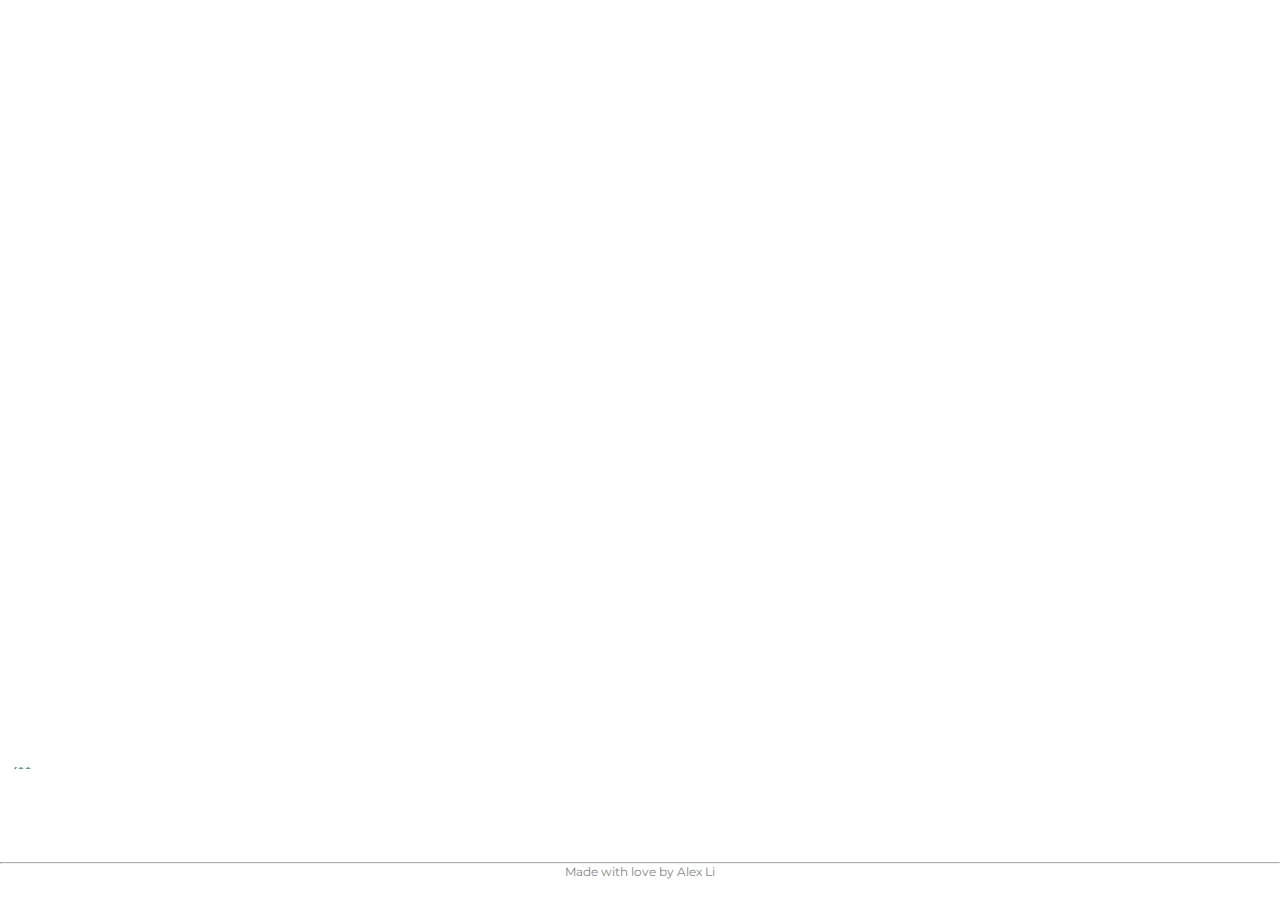
==== index.html @ cb69ab8c "change page style." ====
<!DOCTYPE HTML>
<html>
<!--

██╗  ██╗ █████╗ ██████╗ ██████╗ ██╗   ██╗    ██████╗ ██╗██████╗ ████████╗██╗  ██╗██████╗  █████╗ ██╗   ██╗     █████╗  █████╗ ███████╗████████╗██╗  ██╗ █████╗ 
██║  ██║██╔══██╗██╔══██╗██╔══██╗╚██╗ ██╔╝    ██╔══██╗██║██╔══██╗╚══██╔══╝██║  ██║██╔══██╗██╔══██╗╚██╗ ██╔╝    ██╔══██╗██╔══██╗██╔════╝╚══██╔══╝██║  ██║██╔══██╗
███████║███████║██████╔╝██████╔╝ ╚████╔╝     ██████╔╝██║██████╔╝   ██║   ███████║██║  ██║███████║ ╚████╔╝     ███████║███████║███████╗   ██║   ███████║███████║
██╔══██║██╔══██║██╔═══╝ ██╔═══╝   ╚██╔╝      ██╔══██╗██║██╔══██╗   ██║   ██╔══██║██║  ██║██╔══██║  ╚██╔╝      ██╔══██║██╔══██║╚════██║   ██║   ██╔══██║██╔══██║
██║  ██║██║  ██║██║     ██║        ██║       ██████╔╝██║██║  ██║   ██║   ██║  ██║██████╔╝██║  ██║   ██║       ██║  ██║██║  ██║███████║   ██║   ██║  ██║██║  ██║
╚═╝  ╚═╝╚═╝  ╚═╝╚═╝     ╚═╝        ╚═╝       ╚═════╝ ╚═╝╚═╝  ╚═╝   ╚═╝   ╚═╝  ╚═╝╚═════╝ ╚═╝  ╚═╝   ╚═╝       ╚═╝  ╚═╝╚═╝  ╚═╝╚══════╝   ╚═╝   ╚═╝  ╚═╝╚═╝  ╚═╝
                                                                                                                                                                      
                                                             
-->
    
<!--

   ▄████████     ███        ▄████████ ▄██   ▄        ▀█████████▄   ▄█          ▄████████    ▄████████    ▄████████    ▄████████ ████████▄  
  ███    ███ ▀█████████▄   ███    ███ ███   ██▄        ███    ███ ███         ███    ███   ███    ███   ███    ███   ███    ███ ███   ▀███ 
  ███    █▀     ▀███▀▀██   ███    ███ ███▄▄▄███        ███    ███ ███         ███    █▀    ███    █▀    ███    █▀    ███    █▀  ███    ███ 
  ███            ███   ▀   ███    ███ ▀▀▀▀▀▀███       ▄███▄▄▄██▀  ███        ▄███▄▄▄       ███          ███         ▄███▄▄▄     ███    ███ 
▀███████████     ███     ▀███████████ ▄██   ███      ▀▀███▀▀▀██▄  ███       ▀▀███▀▀▀     ▀███████████ ▀███████████ ▀▀███▀▀▀     ███    ███ 
         ███     ███       ███    ███ ███   ███        ███    ██▄ ███         ███    █▄           ███          ███   ███    █▄  ███    ███ 
   ▄█    ███     ███       ███    ███ ███   ███        ███    ███ ███▌    ▄   ███    ███    ▄█    ███    ▄█    ███   ███    ███ ███   ▄███ 
 ▄████████▀     ▄████▀     ███    █▀   ▀█████▀       ▄█████████▀  █████▄▄██   ██████████  ▄████████▀   ▄████████▀    ██████████ ████████▀  
                                                                  ▀                                                                        

-->
<head>
	<title>Happy Birthday</title>
	<meta charset="utf-8">
    <meta name="language" content="en-us"/>  
    <meta http-equiv="Content-Type" content="text/html" />
    <meta http-equiv="X-UA-Compatible" content="IE=edge" />
    <meta name="distribution" content="Global" />
    <meta http-equiv="Cache-control" content="public">
    <meta name="robots" content="index, follow" />
    <meta name="revisit-after" content="7 days"/>
    <meta name="copyright" content="Vinit Shahdeo | VIT Vellore"/>
    <meta name="apple-mobile-web-app-capable" content="yes"/>
    <meta name="viewport" content="width=device-width, initial-scale=1" />

    <meta name="description" content="May your birthday bring you as much as you happiness
you give to every one who knows you.">
    <meta name="author" content="Vinit Shahdeo">
    <meta name="email" content="vinitshahdeo@gmail.com">
    <meta property="og:type" content="website" /> 
    <meta property="og:title" content="Happy Birthday Aastha!" />
    <meta property="og:description" content="May your birthday bring you as much as you happiness
     you give to every one who knows you" />
    <meta property="og:image" content="https://scontent.cdninstagram.com/t51.2885-19/s320x320/17332840_428978084117611_7673563513641500672_a.jpg" />
    <meta property="og:url" content="https://vinitshahdeo.github.io/HBD" />
    <meta property="og:site_name" content="Happy Birthday!" />

    <meta name="twitter:card" content="website">
    <meta name="twitter:site" content="Happy Birthday Aastha!">
    <meta name="twitter:title" content="Happy Birthday Aastha!">
    <meta name="twitter:description" content="May your birthday bring you as much as you happiness
     you give to every one who knows you">
    <meta name="twitter:image" content="https://scontent.cdninstagram.com/t51.2885-19/s320x320/17332840_428978084117611_7673563513641500672_a.jpg">

	<meta itemprop="name" content="Happy Birthday Aastha!">
	<meta itemprop="description" content="May your birthday bring you as much as you happiness
	you give to every one who knows you">
	<meta itemprop="image" content="https://scontent.cdninstagram.com/t51.2885-19/s320x320/17332840_428978084117611_7673563513641500672_a.jpg">
    
	<style type="text/css">
        
        *{
            background: #fff;
        }
        
        #loveHeart{
            background: transparent;
            background: url('guitarboy.gif') no-repeat center;
        }
		#copyright{
			font-family: 'Montserrat',sans-serif;
			opacity: 0.8;
			position: fixed;
    		bottom: 0px;
		}	
		}
		#copyright a{
			text-decoration: none;
		}
		#copyright a:hover{
			text-decoration: none;
			color:#339933;
		}
        #hbd_song{
            display: none;
        }
	</style>
	<style>
		*{ margin:0; padding:0; list-style:none;}
		
		#lanren #audio-btn{width: 32px;height: 32px; position:absolute; top: 48px; right: 48px; background-size: 100% 100%;}
		#lanren .on{background: url('images/music_icon.png') no-repeat 0 0;-webkit-animation: rotating 1.2s linear infinite;animation: rotating 1.2s linear infinite;}
		#lanren .off{background: url('images/music_icon.png') no-repeat 0 0;}
		@-webkit-keyframes rotating {
			from{
				-webkit-transform: rotate(0deg);
				-moz-transform: rotate(0deg);
				-ms-transform: rotate(0deg);
				-o-transform: rotate(0deg);
				transform: rotate(0deg);
			}
			to{
				-webkit-transform: rotate(360deg);
				-moz-transform: rotate(360deg);
				-ms-transform: rotate(360deg);
				-o-transform: rotate(360deg);
				transform: rotate(360deg);
			}
		}
		@keyframes rotating {
			from{
				-webkit-transform: rotate(0deg);
				-moz-transform: rotate(0deg);
				-ms-transform: rotate(0deg);
				-o-transform: rotate(0deg);
				transform: rotate(0deg);
			}
			to{
				-webkit-transform: rotate(360deg);
				-moz-transform: rotate(360deg);
				-ms-transform: rotate(360deg);
				-o-transform: rotate(360deg);
				transform: rotate(360deg);
			}
		}
	</style>
	<style>
		.scrolldown {
			display: flex;
			justify-content: center;
			align-items: center;
			background: #fff;
		}

		.container {
			position: relative;
			margin-bottom: 48px;
			width: 24px;
			height: 24px;
		}

		.chevron {
			position: absolute;
			width: 28px;
			height: 8px;
			opacity: 0;
			transform: scale3d(0.5, 0.5, 0.5);
			animation: move 3s ease-out infinite;
		}

		.chevron:first-child {
			animation: move 3s ease-out 1s infinite;
		}

		.chevron:nth-child(2) {
			animation: move 3s ease-out 2s infinite;
		}

		.chevron:before,
		.chevron:after {
			content: ' ';
			position: absolute;
			top: 0;
			height: 100%;
			width: 51%;
			background: #000;
		}

		.chevron:before {
			left: 0;
			transform: skew(0deg, 30deg);
		}

		.chevron:after {
			right: 0;
			width: 50%;
			transform: skew(0deg, -30deg);
		}

		@keyframes move {
			25% {
				opacity: 1;

			}
			33% {
				opacity: 1;
				transform: translateY(30px);
			}
			67% {
				opacity: 1;
				transform: translateY(40px);
			}
			100% {
				opacity: 0;
				transform: translateY(55px) scale3d(0.5, 0.5, 0.5);
			}
		}

		.text {
			display: block;
			margin-top: 75px;
			margin-left: -30px;
			font-family: "Helvetica Neue", "Helvetica", Arial, sans-serif;
			font-size: 12px;
			color: #fff;
			text-transform: uppercase;
			white-space: nowrap;
			opacity: .25;
			animation: pulse 2s linear alternate infinite;
		}

		@keyframes pulse {
			to {
			opacity: 1;
			}
		}
	</style>
	<link href="css/style1.css" type="text/css" rel="stylesheet">
	<link href="https://fonts.googleapis.com/css?family=Montserrat" rel="stylesheet">
    <link rel="shortcut icon" href="./cake.png" type="image/png" />
	<script type="text/javascript" src="js/jquery.js"></script>
	<script type="text/javascript" src="js/birthday.js"></script>
    <script type="text/javascript" src="js/hbd.js"></script>
</head>

<body>
	<div id="mainDiv">
		<div id="content">
			<div id="loveHeart">
				<canvas id="garden" style="display:none"></canvas>
				<div id="audio-btn" class="on">
					<audio id="hbd_song" src="audio/hbd.mp3" autoplay loop="loop"></audio>
				</div>
			</div>
			<div class="scrolldown">
			<div class="container">
				<div class="chevron"></div>
				<div class="chevron"></div>
				<div class="chevron"></div>
			</div>
			</div>
			<div id="codeWrapper">
				<div id="code" >
					<span class="comments">/**</span><br />
					<span class="space"/><span class="comments">* Today, the 2nd day of March, is your birthday.</span><br />
					<span class="space"/><span class="comments">* So I created a webpage to celebrate this special day.</span><br />
					<span class="space"/><span class="comments">*/</span><br />
					Girl u = <span class="keyword">new</span> Girl(<span class="string">"Suri Zhou"</span>);<br />
					<span class="comments">// March 3rd, when the bell rang, your age increased </span><br />
					Date currentTime = <span class="keyword">new</span> Date(); <br />
					SimpleDateFormat formatter = <span class="keyword">new</span> SimpleDateFormat(<span class="string">"yyyy-MM-dd HH:mm:ss"</span>);<br />
					String dateString = formatter.format(currentTime);<br />
					if( dateString.equals(<span class="string">"2021-03-03 00:00:00"</span>) ){</br>
						u.age ++;</br>
					}</br>
					<span class="comments">// My best wishes will be with you simultaneously.</span><br />
					<span class="keyword">new</span> Thread (){<br />
					@Override </br>
					<span class="comments">// Forever and ever. I wish</span><br />
					while(true){</br>
					<span class="comments">// luckiness,</span><br />
					u.fortune ++;</br>
					<span class="comments">// happiness,</span><br />
					u.happiness ++;</br>
					<span class="comments">// and everything you wish can be achieved.</span><br />
					}.start()</br>
					<span class="comments">// The last thing I wanna say, boring and ordinary, is:</span><br />
					System.out.println(<span class="string">"Happy Birthday!"</span>);
				</div>
			</div>
		</div>
	</div>
	<div id="copyright">
		<hr>
			<p style="height:36px">Made with love by Alex Li</a></p>
		</hr>
	</div>
	<script type="text/javascript">
		var offsetX = $("#loveHeart").width() / 2;
		var offsetY = $("#loveHeart").height() / 2 - 55;
		var together = new Date();
		together.setFullYear(1997,7, 9);
		together.setHours(8);
		together.setMinutes(0);
		together.setSeconds(0);
		together.setMilliseconds(0);
		
		if (!document.createElement('canvas').getContext) {
			var msg = document.createElement("div");
			msg.id = "errorMsg";
			msg.innerHTML = "Sorry, browser doesn't support this!"; 
			document.body.appendChild(msg);
			$("#code").css("display", "none")
			$("#copyright").css("position", "absolute");
			$("#copyright").css("bottom", "10px");
		    document.execCommand("stop");
		} else {
			setTimeout(function () {
				startHeartAnimation();
			}, 5000);

			timeElapse(together);
			setInterval(function () {
				timeElapse(together);
			}, 500);

			adjustCodePosition();
			$("#code").typewriter();
			$(".container").click(function(){
				$('#content').animate({ scrollTop: 800,	 behavior:"smooth"}, 200);
				document.getElementById('hbd_song').play();
			})
		}
	</script>
</body>
<!-- Made with love by Vinit Shahdeo -->
</html>
---- css/style1.css ----
body {
  margin: 0;
  padding: 0;
  background: #fff;
  font-size: 12px;
  overflow: auto;
}
#codeWrapper {
  height: 784px;
}
#content {
  width: 100%;
  height: 769px;
  overflow-y: scroll;
  overflow-x: hidden;
}
#mainDiv {
  width: 375px;
  height: 812px;
  overflow: hidden;
}
#loveHeart {
  width: 375px;
  height: 694px;
  margin-left: 24px;
}
#garden {
  width: 100%;
  height: 100%;
}
#elapseClock {
  text-align: right;
  font-size: 18px;
  margin-top: 10px;
  margin-bottom: 10px;
}
#words {
  font-family: "sans-serif";
  width: 500px;
  font-size: 24px;
  color: #666;
}
#messages {
  display: none;
}
#elapseClock .digit {
  font-family: "digit";
  font-size: 36px;
}
#loveu {
  padding: 5px;
  font-size: 22px;
  margin-top: 80px;
  margin-right: 120px;
  text-align: right;
  display: none;
}
#loveu .signature {
  margin-top: 10px;
  font-size: 20px;
  font-style: italic;
}
#clickSound {
  display: none;
}
#code {
  float: left;
  width: 355px;
  margin: 0 10px;
  height: auto;
  color: #333;
  font-family: "Consolas", "Monaco", "Bitstream Vera Sans Mono", "Courier New",
    "sans-serif";
  font-size: 12px;
  font-weight: bolder;
}
#code .string {
  color: #2a36ff;
}
#code .keyword {
  color: #7f0055;
  font-weight: bold;
}
#code .placeholder {
  margin-left: 15px;
}
#code .space {
  margin-left: 7px;
}
#code .comments {
  color: #3f7f5f;
}
#copyright {
  margin-top: 0px;
  text-align: center;
  width: 100%;
  color: #666;
}
#errorMsg {
  width: 100%;
  text-align: center;
  font-size: 24px;
  position: absolute;
  top: 100px;
  left: 0;
}
#copyright a {
  color: #666;
}
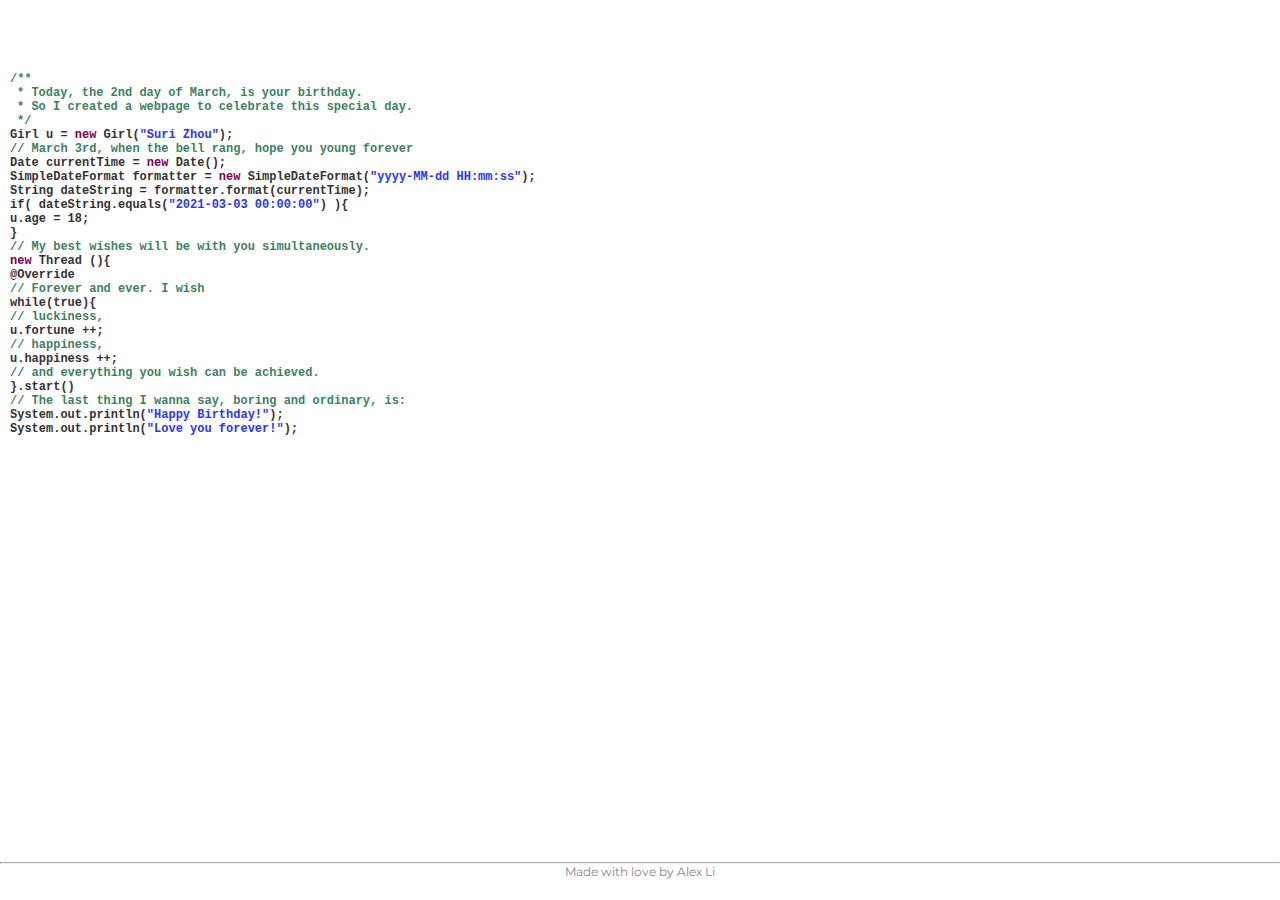
==== commit 0688d40d: "change HBD code and apply for different width." ====
--- a/index.html
+++ b/index.html
@@ -252,12 +252,12 @@
 					<span class="space"/><span class="comments">* So I created a webpage to celebrate this special day.</span><br />
 					<span class="space"/><span class="comments">*/</span><br />
 					Girl u = <span class="keyword">new</span> Girl(<span class="string">"Suri Zhou"</span>);<br />
-					<span class="comments">// March 3rd, when the bell rang, your age increased </span><br />
+					<span class="comments">// March 3rd, when the bell rang, hope you young forever</span><br />
 					Date currentTime = <span class="keyword">new</span> Date(); <br />
 					SimpleDateFormat formatter = <span class="keyword">new</span> SimpleDateFormat(<span class="string">"yyyy-MM-dd HH:mm:ss"</span>);<br />
 					String dateString = formatter.format(currentTime);<br />
 					if( dateString.equals(<span class="string">"2021-03-03 00:00:00"</span>) ){</br>
-						u.age ++;</br>
+						u.age = 18;</br>
 					}</br>
 					<span class="comments">// My best wishes will be with you simultaneously.</span><br />
 					<span class="keyword">new</span> Thread (){<br />
@@ -271,7 +271,8 @@
 					<span class="comments">// and everything you wish can be achieved.</span><br />
 					}.start()</br>
 					<span class="comments">// The last thing I wanna say, boring and ordinary, is:</span><br />
-					System.out.println(<span class="string">"Happy Birthday!"</span>);
+					System.out.println(<span class="string">"Happy Birthday!"</span>);<br />
+					System.out.println(<span class="string">"Love you forever!"</span>);
 				</div>
 			</div>
 		</div>
@@ -313,7 +314,8 @@
 			adjustCodePosition();
 			$("#code").typewriter();
 			$(".container").click(function(){
-				$('#content').animate({ scrollTop: 800,	 behavior:"smooth"}, 200);
+				var scrollTop = document.body.clientHeight + 58
+				$('#content').animate({ scrollTop: scrollTop ,	 behavior:"smooth"}, 200);
 				document.getElementById('hbd_song').play();
 			})
 		}
--- a/css/style1.css
+++ b/css/style1.css
@@ -15,13 +15,10 @@
   overflow-x: hidden;
 }
 #mainDiv {
-  width: 375px;
-  height: 812px;
   overflow: hidden;
 }
 #loveHeart {
-  width: 375px;
-  height: 694px;
+  width: 100%;
   margin-left: 24px;
 }
 #garden {
@@ -65,7 +62,7 @@
 }
 #code {
   float: left;
-  width: 355px;
+  width: 100%;
   margin: 0 10px;
   height: auto;
   color: #333;
